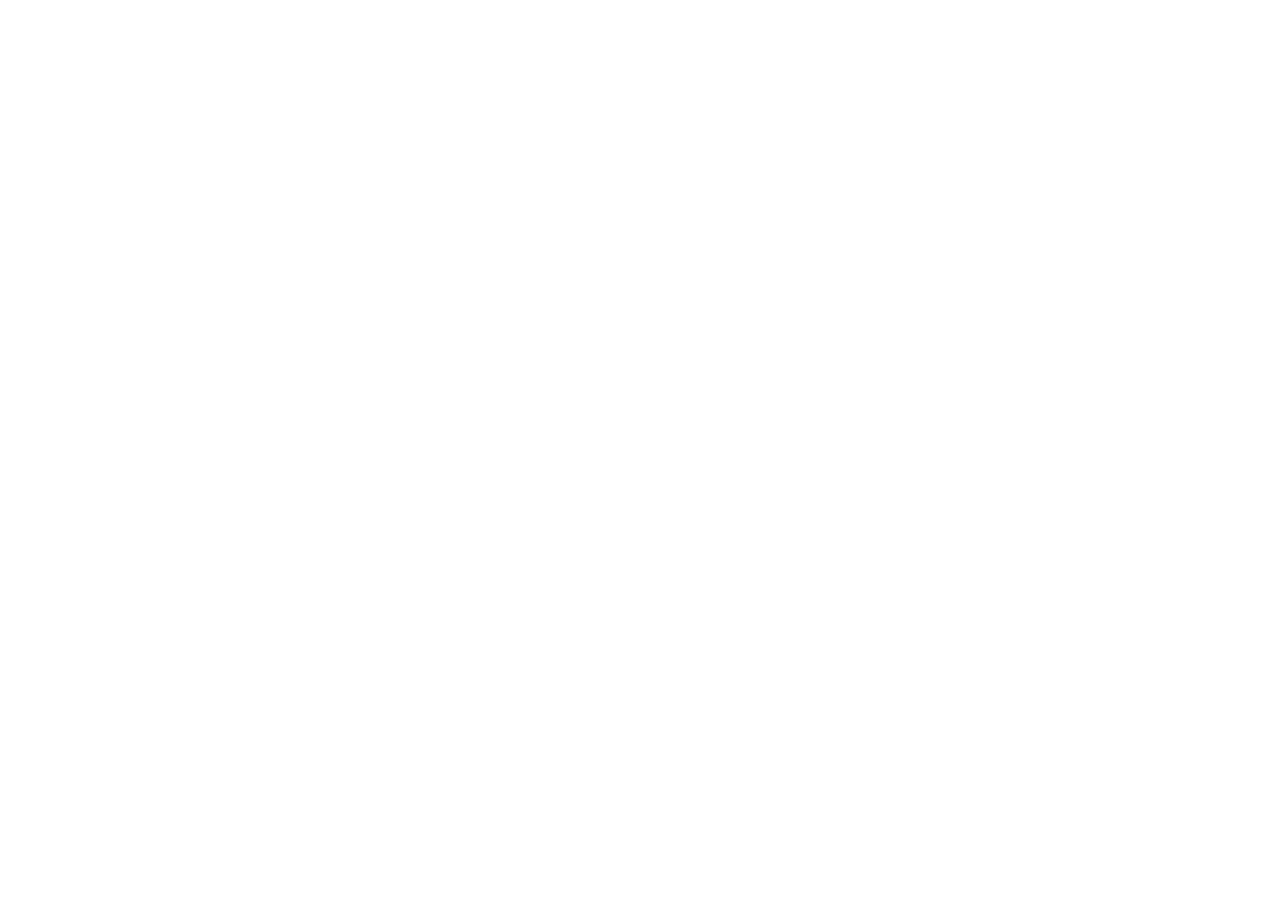
==== pages/gallery.html @ 729b61e3 "add suppot files" ====
<!DOCTYPE html>
<html lang="en">

<head>
    <meta charset="UTF-8">
    <meta http-equiv="X-UA-Compatible" content="IE=edge">
    <meta name="viewport" content="width=device-width, initial-scale=1.0">
    <title>Gallery</title>
</head>

<body>

</body>

</html>
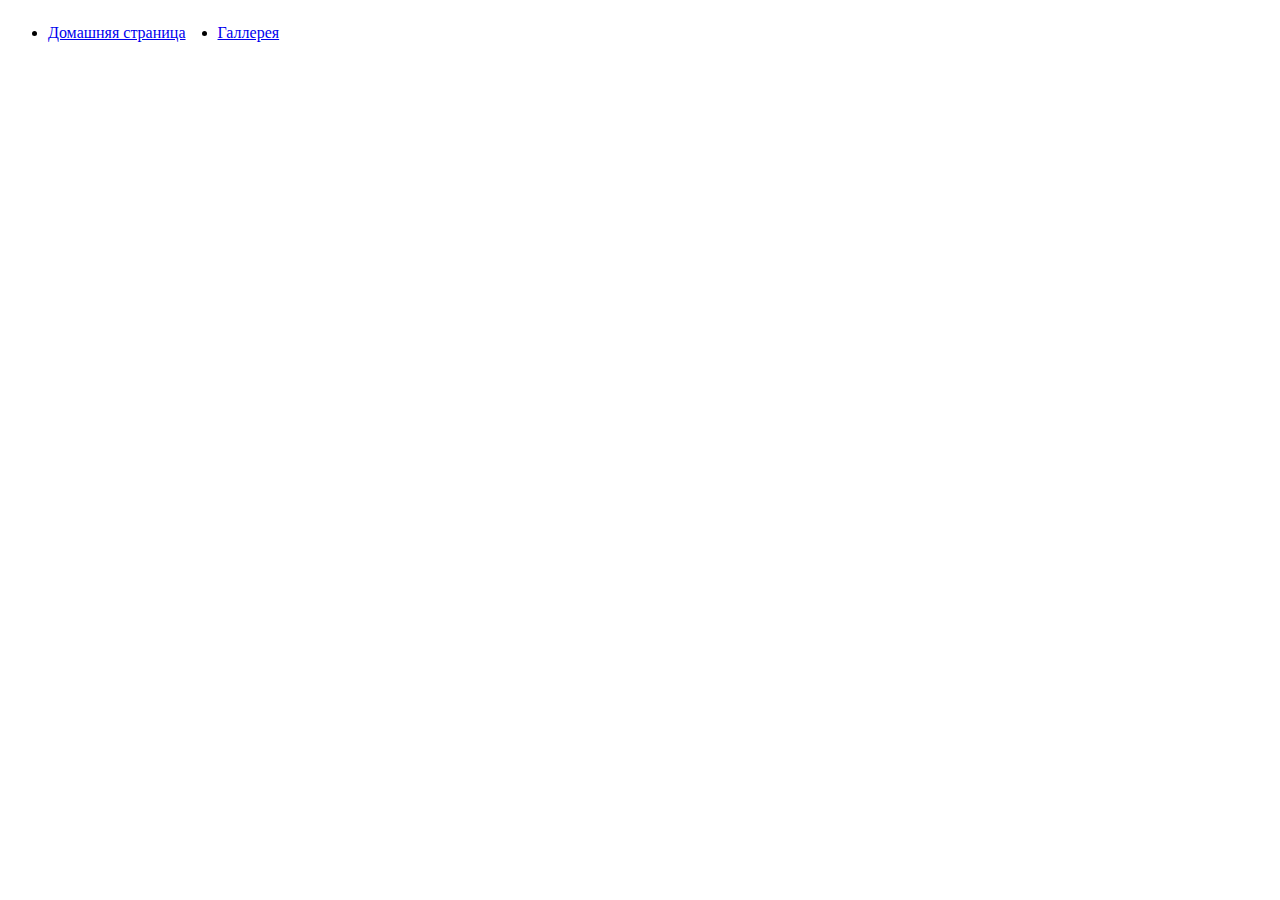
==== commit 65d5827f: "add nav and styles" ====
--- a/pages/gallery.html
+++ b/pages/gallery.html
@@ -6,10 +6,28 @@
     <meta http-equiv="X-UA-Compatible" content="IE=edge">
     <meta name="viewport" content="width=device-width, initial-scale=1.0">
     <title>Gallery</title>
+    <style>
+        .flex {
+            display: flex;
+        }
+    </style>
 </head>
 
 <body>
-
+    <header>
+        <div class="conainer flex">
+            <nav>
+                <ul class="flex" style="gap:2rem">
+                    <li>
+                        <a href="index.html">Домашняя страница</a>
+                    </li>
+                    <li>
+                        <a href="pages/gallery.html">Галлерея</a>
+                    </li>
+                </ul>
+            </nav>
+        </div>
+    </header>
 </body>
 
 </html>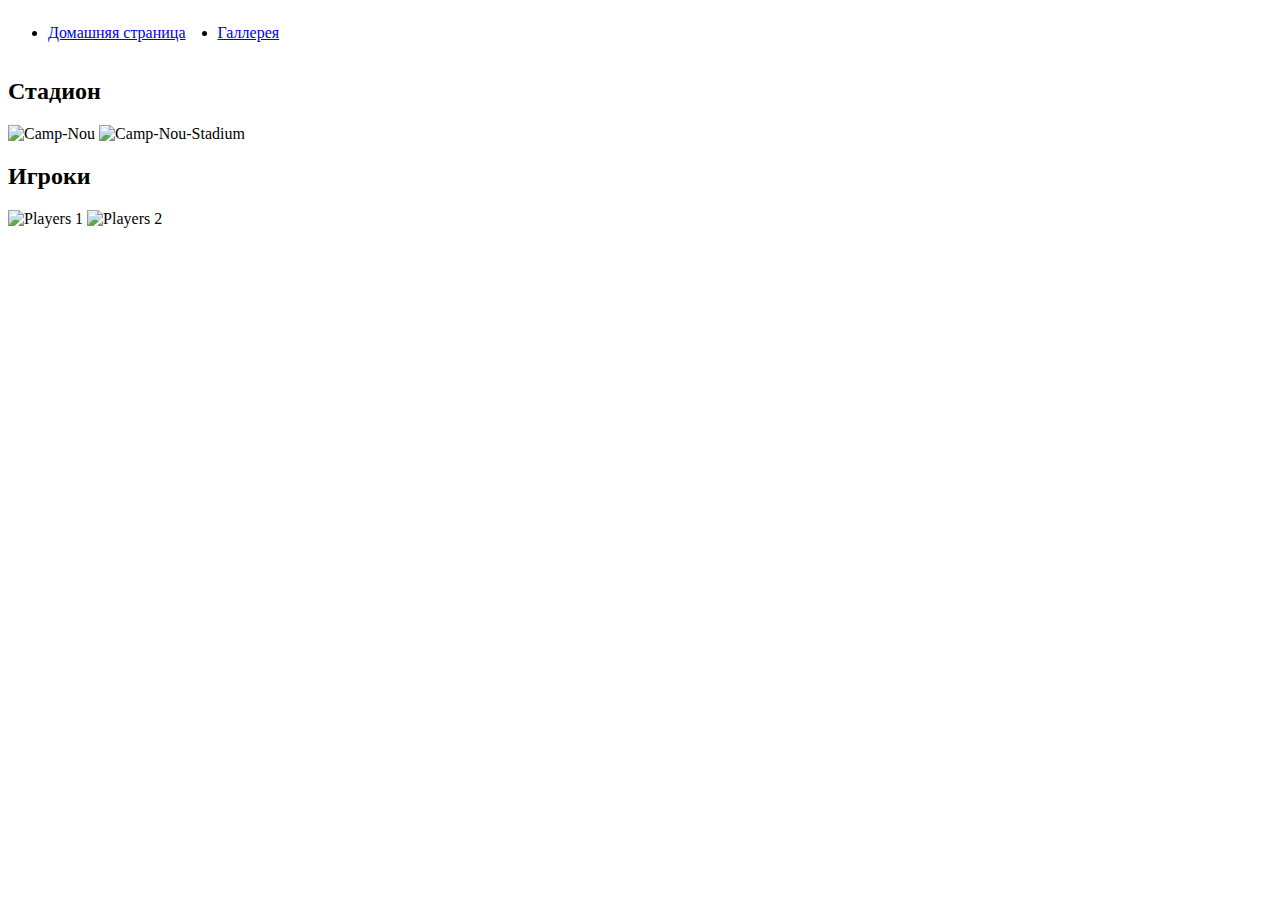
==== commit fa98fbc2: "add images" ====
--- a/pages/gallery.html
+++ b/pages/gallery.html
@@ -28,6 +28,16 @@
             </nav>
         </div>
     </header>
+    <main>
+        <section>
+            <h2>Стадион</h2>
+            <img src="../Images/Camp-Nou.jpg" alt="Camp-Nou" width="300" height="200">
+            <img src="../Images/Camp-Nou-Stadium.jpg" alt="Camp-Nou-Stadium" width="300" height="200">
+            <h2>Игроки</h2>
+            <img src="../Images/Players1.jpeg" alt="Players 1" width="300" height="200">
+            <img src="../Images/Players2.jpg" alt="Players 2" width="300" height="200">
+        </section>
+    </main>
 </body>
 
 </html>